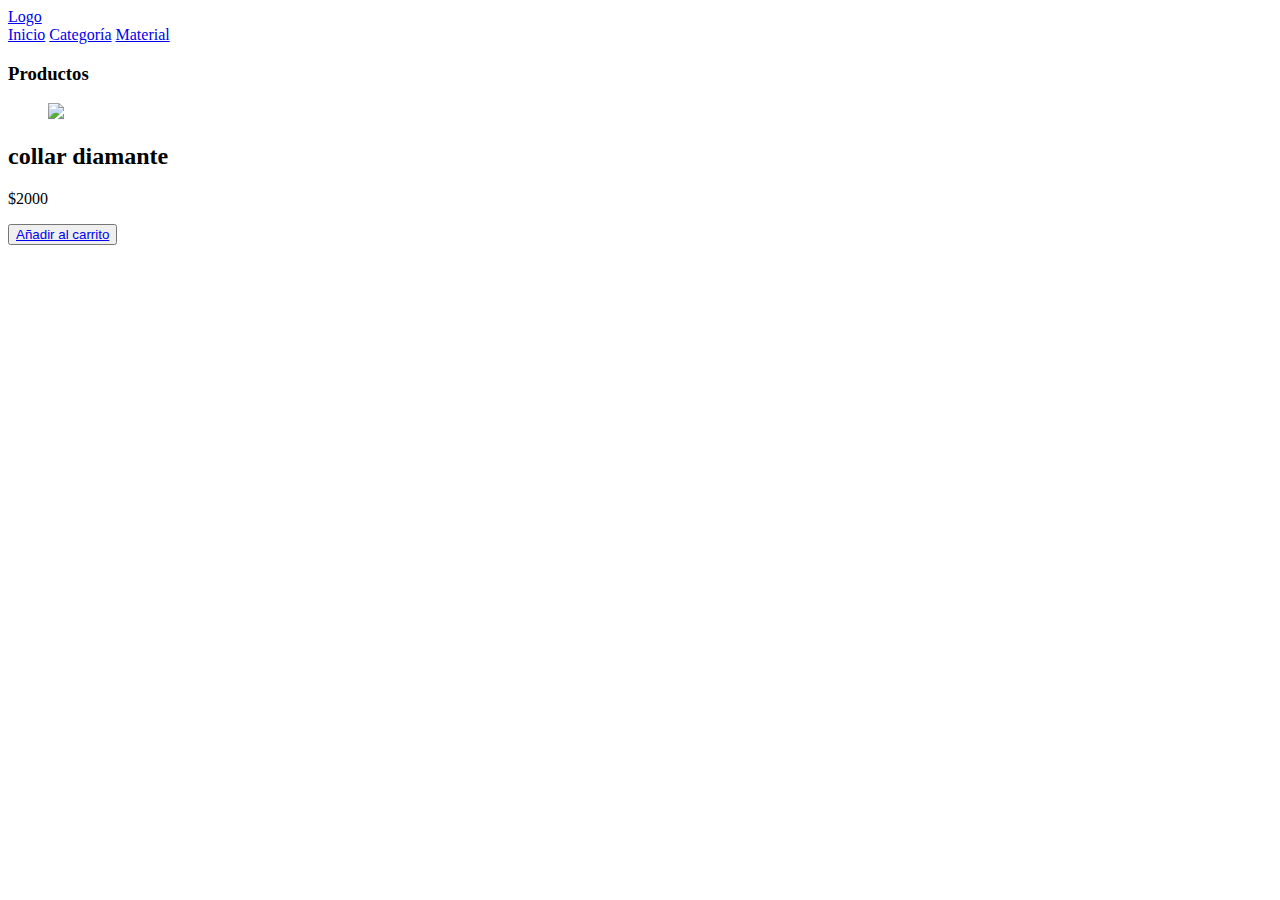
==== GEMMA/producto.html @ 821268ae "Add files via upload" ====
<!DOCTYPE html>
<html lang="en">
<head>
    <meta charset="UTF-8">
    <meta name="viewport" content="width=device-width, initial-scale=1.0">
    <title>Main</title>
    <link rel="stylesheet" href="style.css">
</head>
<body>
    <div class="head">

        <div class="logo">
            <a href="#" >Logo</a>
        </div>

        <nav class="Barra_S">
            <a href="#">Inicio</a>
            <a href="#">Categoría</a>
            <a href="#">Material</a>

        </nav>
       
    </div>
    
    <header class="content header">

 
    </header>
    <section>
        <h3 class="sub-title">
            Productos
        </h3>
    </section>

    <div class="container-items">
    <div class="item">
        <figure>
            <img
                src="Img/collar.jpg"/>
        </figure>
        <div class="info-product">
            <h2>collar diamante</h2>
            <p class="price">$2000</p>
            <button><a href=" # ">Añadir al carrito</a></button> <!-- link -->
        </div>
    </div>
    
    </div>
    
</body>
</html>
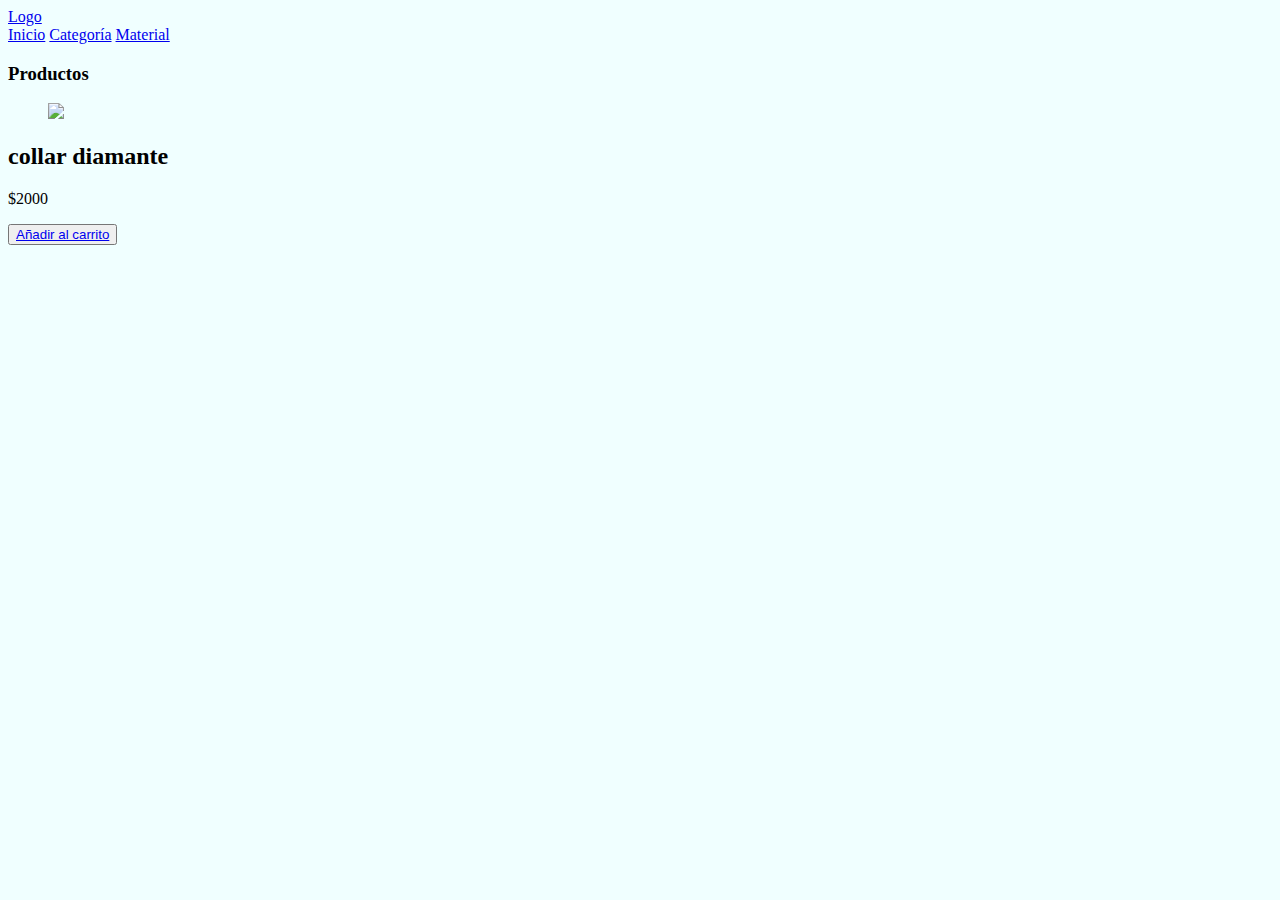
==== commit 4ca7753e: "Add files via upload" ====
--- a/GEMMA/producto.html
+++ b/GEMMA/producto.html
@@ -4,7 +4,7 @@
     <meta charset="UTF-8">
     <meta name="viewport" content="width=device-width, initial-scale=1.0">
     <title>Main</title>
-    <link rel="stylesheet" href="style.css">
+    <link rel="stylesheet" href="css/style.css">
 </head>
 <body>
     <div class="head">
--- a/GEMMA/css/style.css
+++ b/GEMMA/css/style.css
@@ -0,0 +1,15 @@
+.form-login{
+    width: 250px;
+    height: 300px;
+    background: whitesmoke;
+    margin: auto;
+    margin-top: 200px; /* Y */
+    box-shadow: 17px 13px 37px #000;
+    padding: 10px 10px;
+    border-top: 4px solid black;
+    color: black;
+}
+body{
+    background:azure;
+
+}
